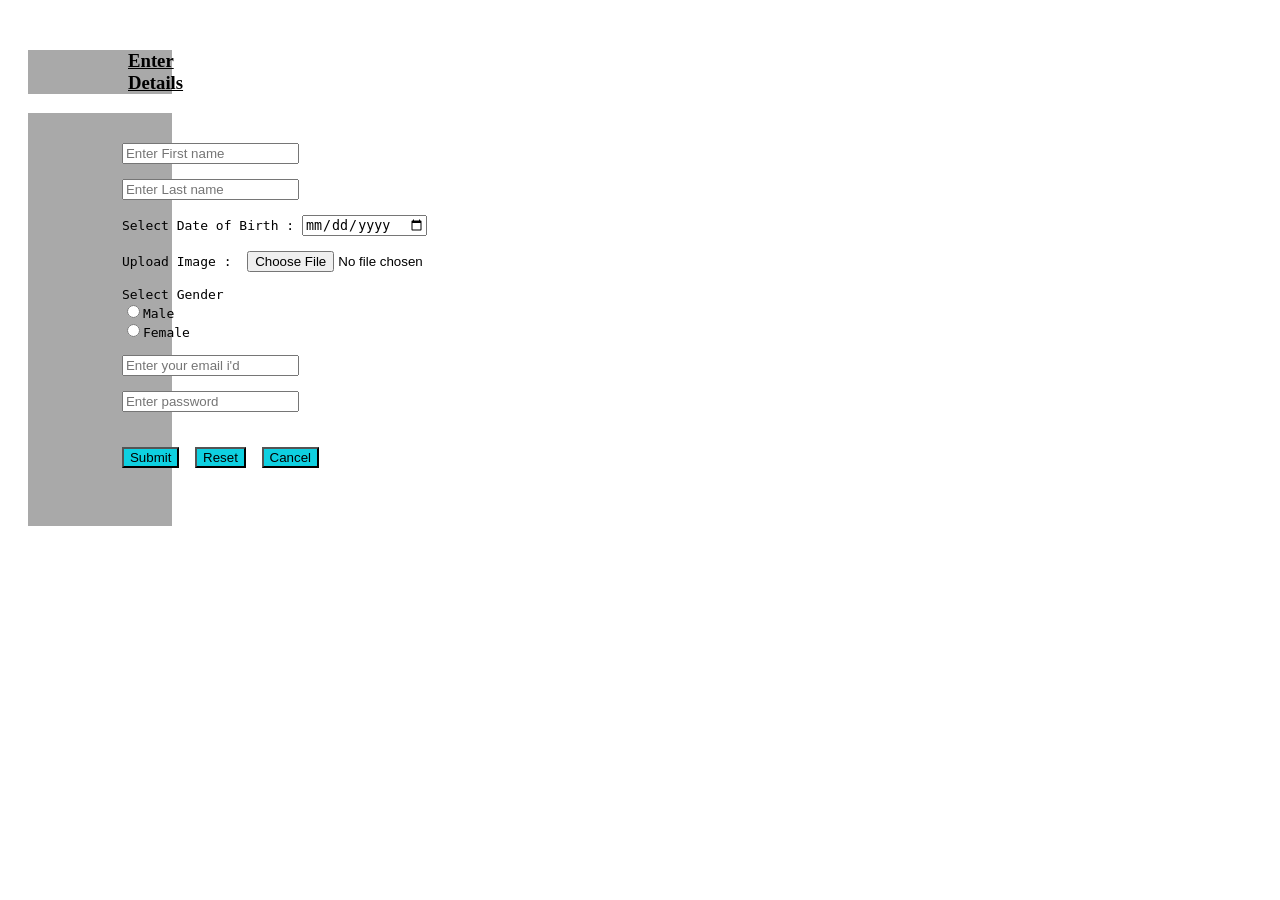
==== E_Signup.html @ 97ec86e1 "Add files via upload" ====
<html>

<head>
    <title> Employee Signup Form </title>
    <linK rel="stylesheet" href="style.css">
</head>

<body background="Image/Employee_Signup3.png">
    <h3 id="E3"><u>Enter Details</u></h3>
    <pre id="E4">
        <form>
            <input type="text" name="name" placeholder="Enter First name" /><br>
            <input type="text" name="Last_name" placeholder="Enter Last name" /><br>
            Select Date of Birth : <input type="date" name="date_of_birth" /><br>
            Upload Image :  <input type="file" name="image" /><br>
            Select Gender
            <input type="radio" name="Gender" value="Male" />Male
            <input type="radio" name="Gender" value="Female"  />Female<br>
            <input type="email" name="email" placeholder="Enter your email i'd" /><br>
            <input type="password" name="password" minlength="8" placeholder="Enter password" required/><br>
            <button>Submit</button>  <button>Reset</button>  <button>Cancel</button>
        </form>
    </pre>
</body>

</html>
---- style.css ----
* {
  scroll-behavior: smooth;
}

#A1 {
  font-family: "Outfit", sans-serif;
  display: flex;
  justify-content: center;
  background-size: 100% 100%;
  margin: 50px;
}

body.background {
  position: fixed;
  height: auto;
  width: auto;
}

#A11 {
  background-color: #0e0bea;
}

#footer {
  margin-top: 100px;
}

#date {
  font-size: larger;
  background-color: rgba(227, 247, 12, 0.95);
  color: rgb(29, 15, 228);
}

#text {
  background-color: rgba(227, 247, 12, 0.95);
  font-weight: bolder;
  margin-top: 300px;
}

.container {
  margin: 0;
  padding: 0;
  border: 0;
  font: inherit;
  font-size: 100%;
  vertical-align: baseline;
}

#A15 {
  height: 200px;
}

#A12 {
  background-color: aqua;
  width: 800px;
}

button {
  background-color: rgb(14, 208, 225);
  margin-top: 20px;
}

.container {
  margin-top: 60px;
  display: flex;
  justify-content: center;
  align-items: center;
  height: 20vh;
  width: 65%;
}

a {
  text-decoration: none;
  display: inline-block;
  padding: 10px 20px;
  background-color: #272778;
  /* Green */
  color: white;
  border-radius: 5px;
  font-size: 16px;
  text-align: center;
  margin: 10px;
}

a:hover {
  background-color: #45a049;
  /* Darker Green on hover */
}

#grad {
  background-image: linear-gradient(
    "R:\IMG\Employee.jpeg",
    "R:\IMG\student.jpeg"
  );
}

#B1 {
  background-size: 100% 100%;
}

#B3 {
  margin-top: 50px;
  padding-left: 100px;
  margin-right: 1100px;
  margin-left: 20px;
  background-color: darkgray;
}

#B4 {
  background-color: darkgray;
  font-style: italic;
  margin-left: 20px;
  margin-right: 1100px;
}

#C3 {
  background-color: aqua;
  border-style: dotted;
  border-color: maroon;
}

#C4 {
  margin-top: 50px;
  margin-bottom: 50px;
}

#E1 {
  margin-top: 40px;
  color: rgb(236, 10, 10);
  background-size: 100% 100%;
}

#S1 {
  background-repeat: no-repeat;
  background-size: 100% 100%;
  margin-top: 50px;
}

#E3 {
  margin-top: 50px;
  padding-left: 100px;
  margin-right: 1100px;
  margin-left: 20px;
  background-color: darkgray;
}

#E4 {
  margin-right: 1100px;
  margin-left: 20px;
  background-color: darkgray;
}
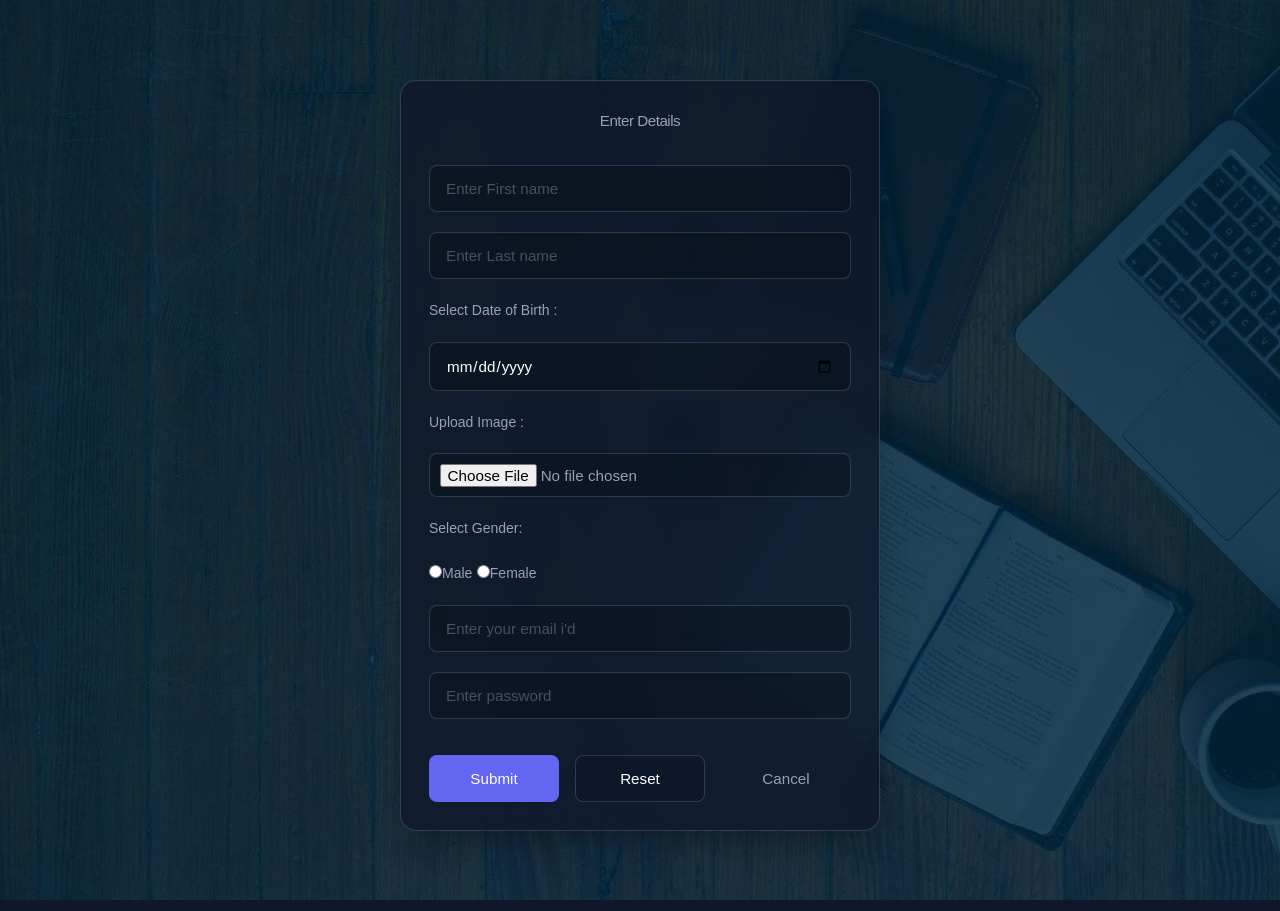
==== commit 5712bd27: "Initial commit" ====
--- a/E_Signup.html
+++ b/E_Signup.html
@@ -1,26 +1,38 @@
-<html>
-
-<head>
-    <title> Employee Signup Form </title>
-    <linK rel="stylesheet" href="style.css">
-</head>
-
-<body background="Image/Employee_Signup3.png">
-    <h3 id="E3"><u>Enter Details</u></h3>
-    <pre id="E4">
-        <form>
-            <input type="text" name="name" placeholder="Enter First name" /><br>
-            <input type="text" name="Last_name" placeholder="Enter Last name" /><br>
-            Select Date of Birth : <input type="date" name="date_of_birth" /><br>
-            Upload Image :  <input type="file" name="image" /><br>
-            Select Gender
-            <input type="radio" name="Gender" value="Male" />Male
-            <input type="radio" name="Gender" value="Female"  />Female<br>
-            <input type="email" name="email" placeholder="Enter your email i'd" /><br>
-            <input type="password" name="password" minlength="8" placeholder="Enter password" required/><br>
-            <button>Submit</button>  <button>Reset</button>  <button>Cancel</button>
-        </form>
-    </pre>
-</body>
-
+<!DOCTYPE html>
+<html lang="en">
+<head>
+    <meta charset="UTF-8">
+    <meta name="viewport" content="width=device-width, initial-scale=1.0">
+    <title> Employee Signup Form </title>
+    <link rel="stylesheet" href="style.css">
+</head>
+
+<body class="bg-image e-signup-page">
+    <main style="display: flex; justify-content: center; width: 100%;">
+        <div class="form-container">
+            <h3><u>Enter Details</u></h3>
+            <form>
+                <input type="text" name="name" placeholder="Enter First name" />
+                <input type="text" name="Last_name" placeholder="Enter Last name" />
+                <label>Select Date of Birth :</label> <input type="date" name="date_of_birth" />
+                <label>Upload Image :</label>  <input type="file" name="image" />
+                
+                <label>Select Gender:</label>
+                <div class="radio-group">
+                    <input type="radio" name="Gender" value="Male" id="E_male" /><label for="E_male">Male</label>
+                    <input type="radio" name="Gender" value="Female" id="E_female" /><label for="E_female">Female</label>
+                </div>
+                
+                <input type="email" name="email" placeholder="Enter your email i'd" />
+                <input type="password" name="password" minlength="8" placeholder="Enter password" required />
+                
+                <div class="form-actions">
+                    <button class="btn">Submit</button>
+                    <button class="btn">Reset</button>
+                    <button class="btn" type="button" onclick="window.history.back()">Cancel</button>
+                </div>
+            </form>
+        </div>
+    </main>
+</body>
 </html>
--- a/style.css
+++ b/style.css
@@ -1,150 +1,398 @@
-* {
-  scroll-behavior: smooth;
-}
-
-#A1 {
-  font-family: "Outfit", sans-serif;
-  display: flex;
-  justify-content: center;
-  background-size: 100% 100%;
-  margin: 50px;
-}
-
-body.background {
-  position: fixed;
-  height: auto;
-  width: auto;
-}
-
-#A11 {
-  background-color: #0e0bea;
-}
-
-#footer {
-  margin-top: 100px;
-}
-
-#date {
-  font-size: larger;
-  background-color: rgba(227, 247, 12, 0.95);
-  color: rgb(29, 15, 228);
-}
-
-#text {
-  background-color: rgba(227, 247, 12, 0.95);
-  font-weight: bolder;
-  margin-top: 300px;
-}
-
-.container {
-  margin: 0;
-  padding: 0;
-  border: 0;
-  font: inherit;
-  font-size: 100%;
-  vertical-align: baseline;
-}
-
-#A15 {
-  height: 200px;
-}
-
-#A12 {
-  background-color: aqua;
-  width: 800px;
-}
-
-button {
-  background-color: rgb(14, 208, 225);
-  margin-top: 20px;
-}
-
-.container {
-  margin-top: 60px;
-  display: flex;
-  justify-content: center;
-  align-items: center;
-  height: 20vh;
-  width: 65%;
-}
-
-a {
-  text-decoration: none;
-  display: inline-block;
-  padding: 10px 20px;
-  background-color: #272778;
-  /* Green */
-  color: white;
-  border-radius: 5px;
-  font-size: 16px;
-  text-align: center;
-  margin: 10px;
-}
-
-a:hover {
-  background-color: #45a049;
-  /* Darker Green on hover */
-}
-
-#grad {
-  background-image: linear-gradient(
-    "R:\IMG\Employee.jpeg",
-    "R:\IMG\student.jpeg"
-  );
-}
-
-#B1 {
-  background-size: 100% 100%;
-}
-
-#B3 {
-  margin-top: 50px;
-  padding-left: 100px;
-  margin-right: 1100px;
-  margin-left: 20px;
-  background-color: darkgray;
-}
-
-#B4 {
-  background-color: darkgray;
-  font-style: italic;
-  margin-left: 20px;
-  margin-right: 1100px;
-}
-
-#C3 {
-  background-color: aqua;
-  border-style: dotted;
-  border-color: maroon;
-}
-
-#C4 {
-  margin-top: 50px;
-  margin-bottom: 50px;
-}
-
-#E1 {
-  margin-top: 40px;
-  color: rgb(236, 10, 10);
-  background-size: 100% 100%;
-}
-
-#S1 {
-  background-repeat: no-repeat;
-  background-size: 100% 100%;
-  margin-top: 50px;
-}
-
-#E3 {
-  margin-top: 50px;
-  padding-left: 100px;
-  margin-right: 1100px;
-  margin-left: 20px;
-  background-color: darkgray;
-}
-
-#E4 {
-  margin-right: 1100px;
-  margin-left: 20px;
-  background-color: darkgray;
+/* Global reset and basic styles */
+* {
+  margin: 0;
+  padding: 0;
+  box-sizing: border-box;
+  scroll-behavior: smooth;
+}
+
+:root {
+  /* Core Premium SaaS Palette */
+  --primary-color: #6366f1;
+  /* Premium Indigo */
+  --primary-hover: #4f46e5;
+  /* Darker Indigo */
+
+  --text-primary: #ffffff;
+  --text-secondary: #94a3b8;
+  /* Slate Muted */
+
+  /* Background & Glass Effects */
+  --bg-base: #0f172a;
+  /* Slate 900 */
+  --bg-dark-overlay: transparent;
+
+  --glass-bg: rgba(15, 23, 42, 0.75);
+  /* Deep dark glass for readability */
+  --glass-border: rgba(255, 255, 255, 0.15);
+  --glass-hover: rgba(15, 23, 42, 0.85);
+
+  /* Shared Consistency */
+  --border-radius: 16px;
+  --panel-padding: 1.75rem;
+  --panel-shadow: 0 15px 35px -10px rgba(0, 0, 0, 0.4);
+  /* Lighter drop shadow */
+
+  --font-family: "Outfit", "Inter", sans-serif;
+  --transition-smooth: all 0.25s ease-in-out;
+}
+
+body {
+  font-family: var(--font-family);
+  display: flex;
+  flex-direction: column;
+  min-height: 100vh;
+  background-color: var(--bg-base);
+  color: var(--text-primary);
+  line-height: 1.6;
+}
+
+/* Page-Specific Background Images */
+.bg-image {
+  background-size: cover;
+  background-position: center;
+  background-attachment: fixed;
+  background-repeat: no-repeat;
+}
+
+.home-page {
+  background-image: url("Image/library2.webp");
+}
+
+.student-page {
+  background-image: url("Image/Student_Login2.png");
+}
+
+.employee-page {
+  background-image: url("Image/Employee.webp");
+}
+
+.signup-page {
+  background-image: url("Image/studentsignup.webp");
+}
+
+.e-signup-page {
+  background-image: url("Image/Employee_Signup3.png");
+}
+
+.forget-page {
+  background-image: url("Image/Forget_Password.png");
+}
+
+/* Base fade-in animations */
+@keyframes fadeIn {
+  from {
+    opacity: 0;
+    transform: translateY(10px);
+  }
+
+  to {
+    opacity: 1;
+    transform: translateY(0);
+  }
+}
+
+.fade-in {
+  opacity: 0;
+  animation: fadeIn 0.8s cubic-bezier(0.4, 0, 0.2, 1) forwards;
+}
+
+.fade-in-delay {
+  opacity: 0;
+  animation: fadeIn 0.8s cubic-bezier(0.4, 0, 0.2, 1) 0.15s forwards;
+}
+
+/* Main Content Area */
+main {
+  flex: 1;
+  display: flex;
+  flex-direction: column;
+  align-items: center;
+  padding: 4rem 1.5rem;
+  width: 100%;
+}
+
+/* Welcome Banner */
+.welcome-banner {
+  background: var(--glass-bg);
+  backdrop-filter: blur(20px);
+  -webkit-backdrop-filter: blur(20px);
+  border: 1px solid var(--glass-border);
+  width: 100%;
+  max-width: 700px;
+  padding: 1rem 1.5rem;
+  text-align: center;
+  margin-bottom: 2rem;
+  border-radius: var(--border-radius);
+  box-shadow: var(--panel-shadow);
+}
+
+.welcome-banner h2 {
+  font-size: 1.35rem;
+  font-weight: 500;
+  letter-spacing: -0.2px;
+  background: linear-gradient(135deg, #ffffff, #a5b4fc);
+  -webkit-background-clip: text;
+  background-clip: text;
+  color: transparent;
+  line-height: 1.4;
+}
+
+/* Cards Container (Index) */
+.container {
+  display: grid;
+  grid-template-columns: 1fr;
+  gap: 1.5rem;
+  width: 100%;
+  max-width: 700px;
+}
+
+.card {
+  background: var(--glass-bg);
+  backdrop-filter: blur(20px);
+  border: 1px solid var(--glass-border);
+  padding: var(--panel-padding);
+  border-radius: var(--border-radius);
+  text-align: center;
+  box-shadow: var(--panel-shadow);
+  transition: var(--transition-smooth);
+}
+
+.card:hover {
+  transform: translateY(-4px);
+  background: var(--glass-hover);
+  border-color: rgba(255, 255, 255, 0.15);
+}
+
+.card-img {
+  width: 100%;
+  height: auto;
+  border-radius: 8px;
+  /* Slightly sharper inner radius */
+  margin-bottom: 1.5rem;
+  transition: var(--transition-smooth);
+  object-fit: cover;
+  aspect-ratio: 16/9;
+  border: 1px solid rgba(255, 255, 255, 0.05);
+}
+
+/* Global Buttons */
+button,
+.btn {
+  background-color: var(--primary-color);
+  color: #ffffff;
+  border: 1px solid transparent;
+  padding: 0.875rem 1.5rem;
+  border-radius: 8px;
+  /* Modern crisp button */
+  cursor: pointer;
+  font-size: 0.95rem;
+  font-weight: 500;
+  transition: var(--transition-smooth);
+  width: 100%;
+  /* Mobile full width */
+  margin-top: 5px;
+  display: inline-block;
+  text-align: center;
+}
+
+button:hover,
+.btn:hover {
+  background-color: var(--primary-hover);
+  box-shadow: 0 8px 16px -4px rgba(99, 102, 241, 0.3);
+}
+
+button:active,
+.btn:active {
+  transform: scale(0.98);
+}
+
+/* Forms container (Signup, Login, etc) */
+.form-container {
+  background: var(--glass-bg);
+  backdrop-filter: blur(20px);
+  border: 1px solid var(--glass-border);
+  padding: var(--panel-padding);
+  border-radius: var(--border-radius);
+  width: 100%;
+  max-width: 480px;
+  /* Slightly slimmer for elegance */
+  box-shadow: var(--panel-shadow);
+}
+
+.form-container h1,
+.form-container h3 {
+  text-align: center;
+  margin-bottom: 2rem;
+  color: var(--text-primary);
+  font-weight: 500;
+  letter-spacing: -0.5px;
+}
+
+.form-container p,
+.form-container u {
+  text-align: center;
+  display: block;
+  margin-bottom: 1.5rem;
+  color: var(--text-secondary);
+  text-decoration: none;
+  font-size: 0.95rem;
+}
+
+form {
+  display: flex;
+  flex-direction: column;
+  gap: 1.25rem;
+  width: 100%;
+}
+
+label {
+  font-size: 0.875rem;
+  font-weight: 500;
+  color: var(--text-secondary);
+}
+
+input[type="text"],
+input[type="email"],
+input[type="password"],
+input[type="date"],
+input[type="month"],
+input[type="file"] {
+  width: 100%;
+  padding: 0.875rem 1rem;
+  background: rgba(0, 0, 0, 0.2);
+  /* Deep inset feel */
+  border: 1px solid var(--glass-border);
+  color: var(--text-primary);
+  border-radius: 8px;
+  font-size: 0.95rem;
+  font-family: var(--font-family);
+  transition: var(--transition-smooth);
+}
+
+input::placeholder {
+  color: rgba(255, 255, 255, 0.25);
+}
+
+input:focus {
+  outline: none;
+  border-color: var(--primary-color);
+  background: rgba(0, 0, 0, 0.3);
+  box-shadow: 0 0 0 1px var(--primary-color);
+}
+
+input[type="file"] {
+  padding: 0.6rem;
+  color: var(--text-secondary);
+}
+
+/* Form Action Buttons Consistency */
+.form-actions {
+  display: flex;
+  flex-direction: column;
+  gap: 1rem;
+  margin-top: 1rem;
+}
+
+/* Secondary Button (Reset) */
+.form-actions button.btn:nth-child(2) {
+  background-color: var(--glass-bg);
+  border-color: var(--glass-border);
+  color: var(--text-primary);
+}
+
+.form-actions button.btn:nth-child(2):hover {
+  background-color: var(--glass-hover);
+  border-color: rgba(255, 255, 255, 0.15);
+}
+
+/* Tertiary Button (Cancel) */
+.form-actions button.btn:nth-child(3) {
+  background-color: transparent;
+  color: var(--text-secondary);
+}
+
+.form-actions button.btn:nth-child(3):hover {
+  color: var(--text-primary);
+  background-color: rgba(255, 255, 255, 0.05);
+}
+
+/* Footer structure */
+#footer {
+  margin-top: auto;
+  padding: 2rem 1.5rem 3rem;
+  text-align: center;
+  width: 100%;
+  display: flex;
+  flex-direction: column;
+  align-items: center;
+}
+
+#text {
+  background: rgba(15, 23, 42, 0.7);
+  backdrop-filter: blur(12px);
+  border: 1px solid var(--glass-border);
+  color: var(--text-primary);
+  padding: 1.25rem 1.5rem;
+  font-weight: 400;
+  border-radius: 12px;
+  margin-bottom: 1.5rem;
+  line-height: 1.6;
+  max-width: 700px;
+  font-size: 0.9rem;
+  box-shadow: 0 10px 25px rgba(0, 0, 0, 0.2);
+}
+
+#date {
+  font-size: 0.875rem;
+  background: var(--glass-bg);
+  border: 1px solid var(--glass-border);
+  color: var(--text-secondary);
+  padding: 0.4rem 1.25rem;
+  border-radius: 50px;
+  display: inline-block;
+  backdrop-filter: blur(4px);
+}
+
+/* Scrollbar styling */
+::-webkit-scrollbar {
+  width: 6px;
+}
+
+::-webkit-scrollbar-track {
+  background: var(--bg-base);
+}
+
+::-webkit-scrollbar-thumb {
+  background: rgba(255, 255, 255, 0.1);
+  border-radius: 10px;
+}
+
+::-webkit-scrollbar-thumb:hover {
+  background: rgba(255, 255, 255, 0.2);
+}
+
+/* Tablet Media Query (768px+) */
+@media (min-width: 768px) {
+  .container {
+    grid-template-columns: repeat(2, 1fr);
+    /* Side by side cards */
+  }
+
+  .form-actions {
+    flex-direction: row;
+    justify-content: space-between;
+  }
+
+  .form-actions button {
+    flex: 1;
+    margin-top: 0;
+  }
+}
+
+/* Desktop Media Query (1024px+) */
+@media (min-width: 1024px) {
+  main {
+    padding: 5rem 2rem;
+  }
 }
